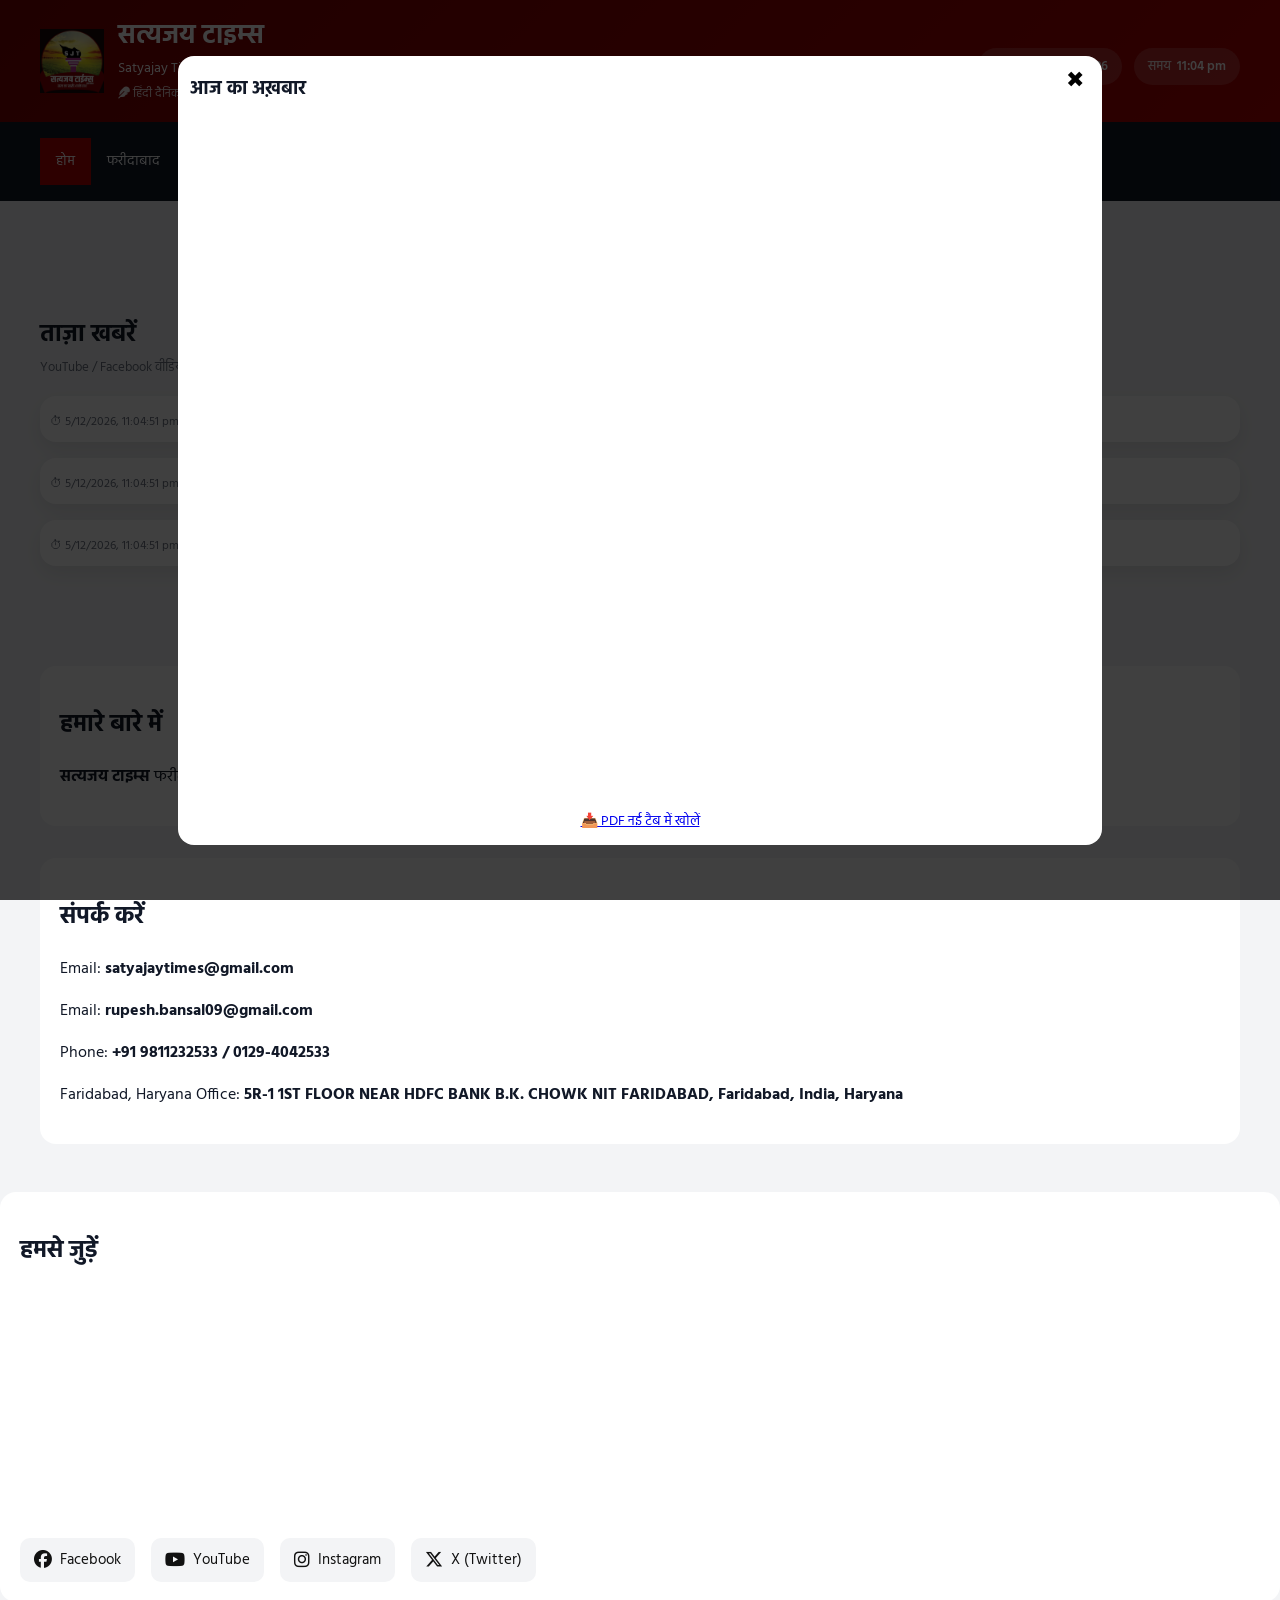
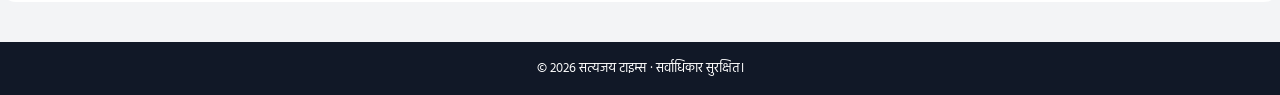
==== index.html @ 30763c0e "28april" ====
<!DOCTYPE html>
<html lang="hi">

<head>
    <meta charset="UTF-8" />
    <title>सत्यजय टाइम्स | Satyajay Times - हिंदी दैनिक</title>
    <!-- Open Graph / WhatsApp / Facebook -->
<meta property="og:type" content="website">
<meta property="og:title" content="सत्यजय टाइम्स | हिंदी दैनिक समाचार पत्र">
<meta property="og:description" content="फरीदाबाद, हरियाणा, राष्ट्रीय और अंतरराष्ट्रीय की ताज़ा और विश्वसनीय हिंदी खबरें।">
<meta property="og:url" content="https://satyajaytimes.com/">
<meta property="og:image" content="https://satyajaytimes.com/logo.jpg">

<!-- Twitter Card (also helps WhatsApp sometimes) -->
<meta name="twitter:card" content="summary_large_image">
<meta name="twitter:title" content="सत्यजय टाइम्स">
<meta name="twitter:description" content="ताज़ा हिंदी समाचार – फरीदाबाद, हरियाणा, राष्ट्रीय व अंतरराष्ट्रीय">
<meta name="twitter:image" content="https://satyajaytimes.com/logo.jpg">


    <meta name="viewport" content="width=device-width, initial-scale=1.0" />
    <meta name="robots" content="index, follow">
    <meta name="googlebot" content="index, follow">
    <meta name="news_keywords" content="Hindi News, Faridabad News, Haryana News, Satyajay Times, Rupesh Bansal, Faridabad">
    


    <link rel="icon" href="/favicon.ico" sizes="any">
<link rel="icon" type="image/png" sizes="32x32" href="/favicon-32x32.png">
<link rel="icon" type="image/png" sizes="16x16" href="/favicon-16x16.png">
<link rel="icon" type="image/png" sizes="48x48" href="/favicon-48x48.png">
<link rel="apple-touch-icon" href="/apple-touch-icon.png">



    <!-- Hindi friendly font -->
    <link href="https://fonts.googleapis.com/css2?family=Hind:wght@300;400;600&display=swap" rel="stylesheet" />

    <!-- Icons -->
    <link rel="stylesheet" href="https://cdnjs.cloudflare.com/ajax/libs/font-awesome/6.5.1/css/all.min.css"
        crossorigin="anonymous" referrerpolicy="no-referrer" />

        <link rel="stylesheet" href="styles.css?v=1" />
</head>

<body>
    <div id="fb-root"></div>
    <script async defer crossorigin="anonymous" src="https://connect.facebook.net/en_US/sdk.js#xfbml=1&version=v19.0">
    </script>

    <div class="page-wrapper">

        <!-- HEADER -->
        <header class="site-header" id="top">
            <div class="container header-inner">
                <div class="logo-block">
                    <img src="logo.jpg" alt="Satyajay Times logo" class="logo-img" />
                    <div class="brand-text">
                        <h1>सत्यजय टाइम्स</h1>
                        <p>Satyajay Times</p>
                        <span class="tagline">
                            <i class="fa-solid fa-feather"></i>
                            हिंदी दैनिक समाचार पत्र
                        </span>
                    </div>
                </div>
                

                <div class="meta-strip">
                    <div class="meta-pill date">
                        <span class="label">तारीख</span>
                        <span class="value" id="date-now">--</span>
                    </div>
                    <div class="meta-pill time">
                        <span class="label">समय</span>
                        <span class="value" id="time-now">--:--</span>
                    </div>
                    <div class="meta-pill temperature">
                        <span class="label">तापमान</span>
                        <span class="value" id="temp-value">--°C</span>
                    </div>
                    <div class="meta-pill aqi">
                        <span class="label">AQI</span>
                        <span class="value" id="aqi-value">--</span>
                    </div>
                </div>
            </div>
        </header>

        <!-- NAVBAR -->
        <div class="nav-wrapper">
            <nav class="site-nav">
                <div class="container">
                    <ul class="nav-list">
                        <li class="nav-item"><a href="#top" class="active">होम</a></li>
                        <li class="nav-item"><a href="Faridabad/index.html">फरीदाबाद</a></li>
                        
                        <li class="nav-item"><a href="#haryana">हरियाणा</a></li>
                        <li class="nav-item"><a href="#cricket">क्रिकेट</a></li>
                        <li class="nav-item"><a href="#entertainment">मनोरंजन</a></li>
                        <li class="nav-item"><a href="#national">राष्ट्रीय</a></li>
                        <li class="nav-item"><a href="#international">अंतरराष्ट्रीय</a></li>
                        <li class="nav-item"><a href="#about">हमारे बारे में</a></li>
                        <li class="nav-item"><a href="#contact">संपर्क करें</a></li>
                    </ul>
                </div>
            </nav>
        </div>

        <!-- MAIN CONTENT -->
        <main class="main-content">
            <div class="container">

                <!-- BREAKING NEWS -->
                <!--<section class="breaking-section">
        <div class="breaking-bar">
          <div class="breaking-label">
            <i class="fa-solid fa-bolt"></i>
            ब्रेकिंग न्यूज़
          </div>
          <div class="breaking-ticker">
            <div class="ticker-track">
              <div class="ticker-item"><time>09:10 PM</time> फरीदाबाद: मुख्य बाजार में ट्रैफिक व्यवस्था के लिए नया प्लान लागू</div>
              <div class="ticker-item"><time>08:45 PM</time> हरियाणा कैबिनेट की बैठक में शिक्षा और स्वास्थ्य से जुड़े महत्वपूर्ण फैसले</div>
              <div class="ticker-item"><time>08:15 PM</time> भारत बनाम ऑस्ट्रेलिया: सीरीज़ के तीसरे मैच में भारत की रोमांचक जीत</div>
              <div class="ticker-item"><time>07:50 PM</time> बॉलीवुड अभिनेता की नई फिल्म ने पहले दिन ही बॉक्स ऑफिस पर रिकॉर्ड बनाया</div>
              <div class="ticker-item"><time>07:20 PM</time> राष्ट्रीय स्तर पर नई आर्थिक नीति पर विशेषज्ञों की राय</div>
              <div class="ticker-item"><time>06:55 PM</time> अंतरराष्ट्रीय मंच पर भारत की कूटनीतिक सफलता की नई कहानी</div>
            </div>
          </div>
        </div>
      </section>-->
                <!-- DAILY PDF BUTTON -->
                <div style="text-align:center; margin:24px 0;">
                    <button id="openPdfBtn" style="
      background:#b30000;
      color:#fff;
      border:none;
      padding:12px 22px;
      font-size:16px;
      border-radius:12px;
      cursor:pointer;">
                        📰 आज का अख़बार (PDF)
                    </button>
                </div>


                <!-- LATEST NEWS (AUTO LINK SYSTEM) -->
                <section class="section-block">
                    <div class="section-header">
                        <h2>ताज़ा खबरें</h2>
                        <span class="meta">YouTube / Facebook वीडियो और पोस्ट</span>
                    </div>

                    <!-- AUTO LINK BASED NEWS -->
                    <div id="links-feed" class="news-grid"></div>

                    <!-- OLD IMAGE + MANUAL SYSTEM (COMMENTED FOR FUTURE)
        <div class="news-grid">
          <article class="news-card">Old news cards here</article>
        </div>
        -->

                </section>

                <!-- ABOUT -->
                <section id="about" class="info-section">
                    <h2>हमारे बारे में</h2>
                    <p><strong>सत्यजय टाइम्स</strong> फरीदाबाद और आसपास के क्षेत्रों के साथ-साथ प्रदेश,
                        राष्ट्रीय और अंतरराष्ट्रीय मुद्दों पर संतुलित एवं विश्वसनीय खबरें देने के लिए प्रतिबद्ध हिंदी
                        दैनिक समाचार पत्र है।</p>
                </section>

                <!-- CONTACT -->
                <section id="contact" class="info-section">
                    <h2>संपर्क करें</h2>
                    <p>Email: <strong>satyajaytimes@gmail.com</strong></p>
                    <p>Email: <strong>rupesh.bansal09@gmail.com</strong></p>
                    <p>Phone: <strong>+91 9811232533 / 0129-4042533</strong></p>
                    <p>Faridabad, Haryana Office: <strong>5R-1 1ST FLOOR NEAR HDFC BANK B.K. CHOWK NIT FARIDABAD,
                            Faridabad, India, Haryana </strong></p>
                </section>

            </div>
        </main>
        <!-- LOCATION & SOCIAL -->
        <section class="info-section">
            <h2>हमसे जुड़ें</h2>

            <!-- MAP -->
            <div style="margin-bottom:20px;">
                <iframe
                    src="https://www.google.com/maps/embed?pb=!1m18!1m12!1m3!1d3710.969725164537!2d77.29957937571166!3d28.392610775796694!2m3!1f0!2f0!3f0!3m2!1i1024!2i768!4f13.1!3m3!1m2!1s0x390cdd01fb3ea26f%3A0xd222b6562fa41faf!2sSatyajay%20Times!5e1!3m2!1sen!2sin!4v1766245062531!5m2!1sen!2sin"
                    width="100%" height="220" style="border:0; border-radius:12px;" loading="lazy">
                </iframe>
            </div>

            <!-- SOCIAL LINKS -->
            <div class="social-links">
                <a href="https://www.facebook.com/satyajaytimess/" target="_blank">
                    <i class="fa-brands fa-facebook"></i> Facebook
                </a>

                <a href="https://www.youtube.com/channel/UCKtD2rFhtIS6BBQ-sG9L4zQ" target="_blank">
                    <i class="fa-brands fa-youtube"></i> YouTube
                </a>

                <a href="https://www.instagram.com/satyajaytimes/" target="_blank">
                    <i class="fa-brands fa-instagram"></i> Instagram
                </a>

                <a href="https://x.com/times63519" target="_blank">
                    <i class="fa-brands fa-x-twitter"></i> X (Twitter)
                </a>
            </div>
        </section>


        <!-- FOOTER -->
        <footer class="site-footer">
            <div class="container">
                <div class="footer-bottom">
                    &copy; <span id="year-now"></span> सत्यजय टाइम्स · सर्वाधिकार सुरक्षित।
                </div>
            </div>
        </footer>

    </div>
    <div id="pdfPopup" style="
  display:none;
  position:fixed;
  inset:0;
  background:rgba(0,0,0,0.75);
  z-index:9999;
  justify-content:center;
  align-items:center;
">

        <div style="
    background:#fff;
    width:90%;
    max-width:900px;
    height:85%;
    border-radius:16px;
    padding:12px;
    position:relative;
    display:flex;
    flex-direction:column;
  ">

            <button id="closePdfBtn" style="
      position:absolute;
      top:10px;
      right:12px;
      font-size:22px;
      background:none;
      border:none;
      cursor:pointer;
    ">✖</button>

            <h3 style="margin:6px 0 10px;">आज का अख़बार</h3>

            <iframe src="28april.pdf" style="flex:1; border:none; border-radius:10px;"></iframe>

            <a href="28april.pdf" target="_blank" style="text-align:center; margin-top:10px; font-size:14px;">
                📥 PDF नई टैब में खोलें
            </a>
        </div>
    </div>

    <script src="script.js?v=112"></script>

    <!-- PDF POPUP -->


</body>

</html>
---- styles.css ----
/* ===== BASE ===== */
body {
  margin: 0;
  font-family: "Hind", sans-serif;
  background: #f3f4f6;
  color: #111827;
}

.container {
  max-width: 1200px;
  margin: auto;
  padding: 16px;
}

.page-wrapper {
  background: #f3f4f6;
}

/* ===== HEADER ===== */
.site-header {
  background: linear-gradient(135deg, #7c0000, #b30000);
  color: #fff;
}

.header-inner {
  display: flex;
  justify-content: space-between;
  align-items: center;
  flex-wrap: wrap;
}

.logo-block {
  display: flex;
  align-items: center;
  gap: 14px;
}

.logo-img {
  width: 64px;
  height: auto;
}

.brand-text h1 {
  margin: 0;
  font-size: 26px;
}

.brand-text p {
  margin: 0;
  font-size: 14px;
}

.tagline {
  font-size: 12px;
  opacity: 0.9;
}

/* ===== META STRIP ===== */
/* ===== TOP META STRIP FIX ===== */

.meta-strip {
  display: flex;
  justify-content: center;   /* center align */
  align-items: center;
  gap: 12px;
  flex-wrap: wrap;
  margin-top: 10px;
}

.meta-pill {
  background: rgba(255, 255, 255, 0.18);
  padding: 8px 14px;
  border-radius: 999px;
  font-size: 13px;
  display: flex;
  gap: 6px;
  align-items: center;
  white-space: nowrap;
}

.meta-pill .label {
  opacity: 0.85;
  font-weight: 500;
}

.meta-pill .value {
  font-weight: 600;
}



/* ===== NAVBAR ===== */
.nav-wrapper {
  background: #111827;
}

.site-nav .nav-list {
  display: flex;
  flex-wrap: wrap;
  list-style: none;
  padding: 0;
  margin: 0;
}

.nav-item a {
  display: block;
  padding: 12px 16px;
  color: #fff;
  text-decoration: none;
  font-size: 14px;
}

.nav-item a:hover,
.nav-item a.active {
  background: #b30000;
}

/* ===== BREAKING NEWS ===== */
.breaking-section {
  margin-top: 16px;
}

.breaking-bar {
  background: #fde68a;
  display: flex;
  align-items: center;
  padding: 10px;
  border-radius: 12px;
}

.breaking-label {
  font-weight: bold;
  color: #92400e;
  margin-right: 16px;
  white-space: nowrap;
}

.breaking-ticker {
  overflow: hidden;
}

.ticker-track {
  display: flex;
  gap: 32px;
  animation: scroll 25s linear infinite;
}

.ticker-item {
  white-space: nowrap;
  font-size: 14px;
}

@keyframes scroll {
  from { transform: translateX(0); }
  to { transform: translateX(-100%); }
}

/* ===== SECTIONS ===== */
.section-block {
  margin-top: 32px;
}

.section-header h2 {
  margin: 0;
}

.section-header .meta {
  font-size: 13px;
  color: #6b7280;
}

/* ===== NEWS GRID ===== */
.news-grid {
  margin-top: 16px;
  display: grid;
  grid-template-columns: repeat(auto-fit, minmax(320px, 1fr));
  gap: 16px;
}

.news-card {
  background: #ffffff;
  border-radius: 16px;
  padding: 10px;
  box-shadow: 0 8px 20px rgba(0,0,0,0.08);
}

.embed-box iframe {
  width: 100%;
  height: 240px;
  border-radius: 12px;
  border: none;
}

.news-time {
  font-size: 12px;
  color: #6b7280;
  margin-top: 6px;
}

/* ===== INFO SECTIONS ===== */
.info-section {
  margin-top: 32px;
  background: #ffffff;
  padding: 20px;
  border-radius: 16px;
}

/* ===== FOOTER ===== */
.site-footer {
  margin-top: 40px;
  background: #111827;
  color: #fff;
}

.footer-bottom {
  text-align: center;
  font-size: 13px;
}

/* ===== RESPONSIVE ===== */
@media (max-width: 640px) {
  .header-inner {
    flex-direction: column;
    align-items: flex-start;
    gap: 12px;
  }

  .embed-box iframe {
    height: 200px;
  }
}
/* ===== FACEBOOK EMBED FIX ===== */

/* Force Facebook posts to fit card */
.fb-post,
.fb-post span,
.fb-post iframe {
  width: 100% !important;
  max-width: 100% !important;
}

/* Prevent overlap inside cards */
.embed-box {
  overflow: hidden;
}

/* Make cards auto-adjust height */
.news-card {
  display: flex;
  flex-direction: column;
}

/* Facebook internal iframe fix */
.fb-post iframe {
  min-width: 100% !important;
}
@media (max-width: 640px) {
  .fb-post {
    transform: scale(0.95);
    transform-origin: top left;
  }
}
/* Hide temperature & AQI pills */
.meta-pill.temperature,
.meta-pill.aqi {
  display: none;
}
/* ===== SOCIAL LINKS ===== */
.social-links {
  display: flex;
  gap: 16px;
  flex-wrap: wrap;
}

.social-links a {
  text-decoration: none;
  font-size: 15px;
  color: #111;
  background: #f3f4f6;
  padding: 10px 14px;
  border-radius: 10px;
  display: flex;
  align-items: center;
  gap: 8px;
}

.social-links a:hover {
  background: #b30000;
  color: #fff;
}

.social-links i {
  font-size: 18px;
}
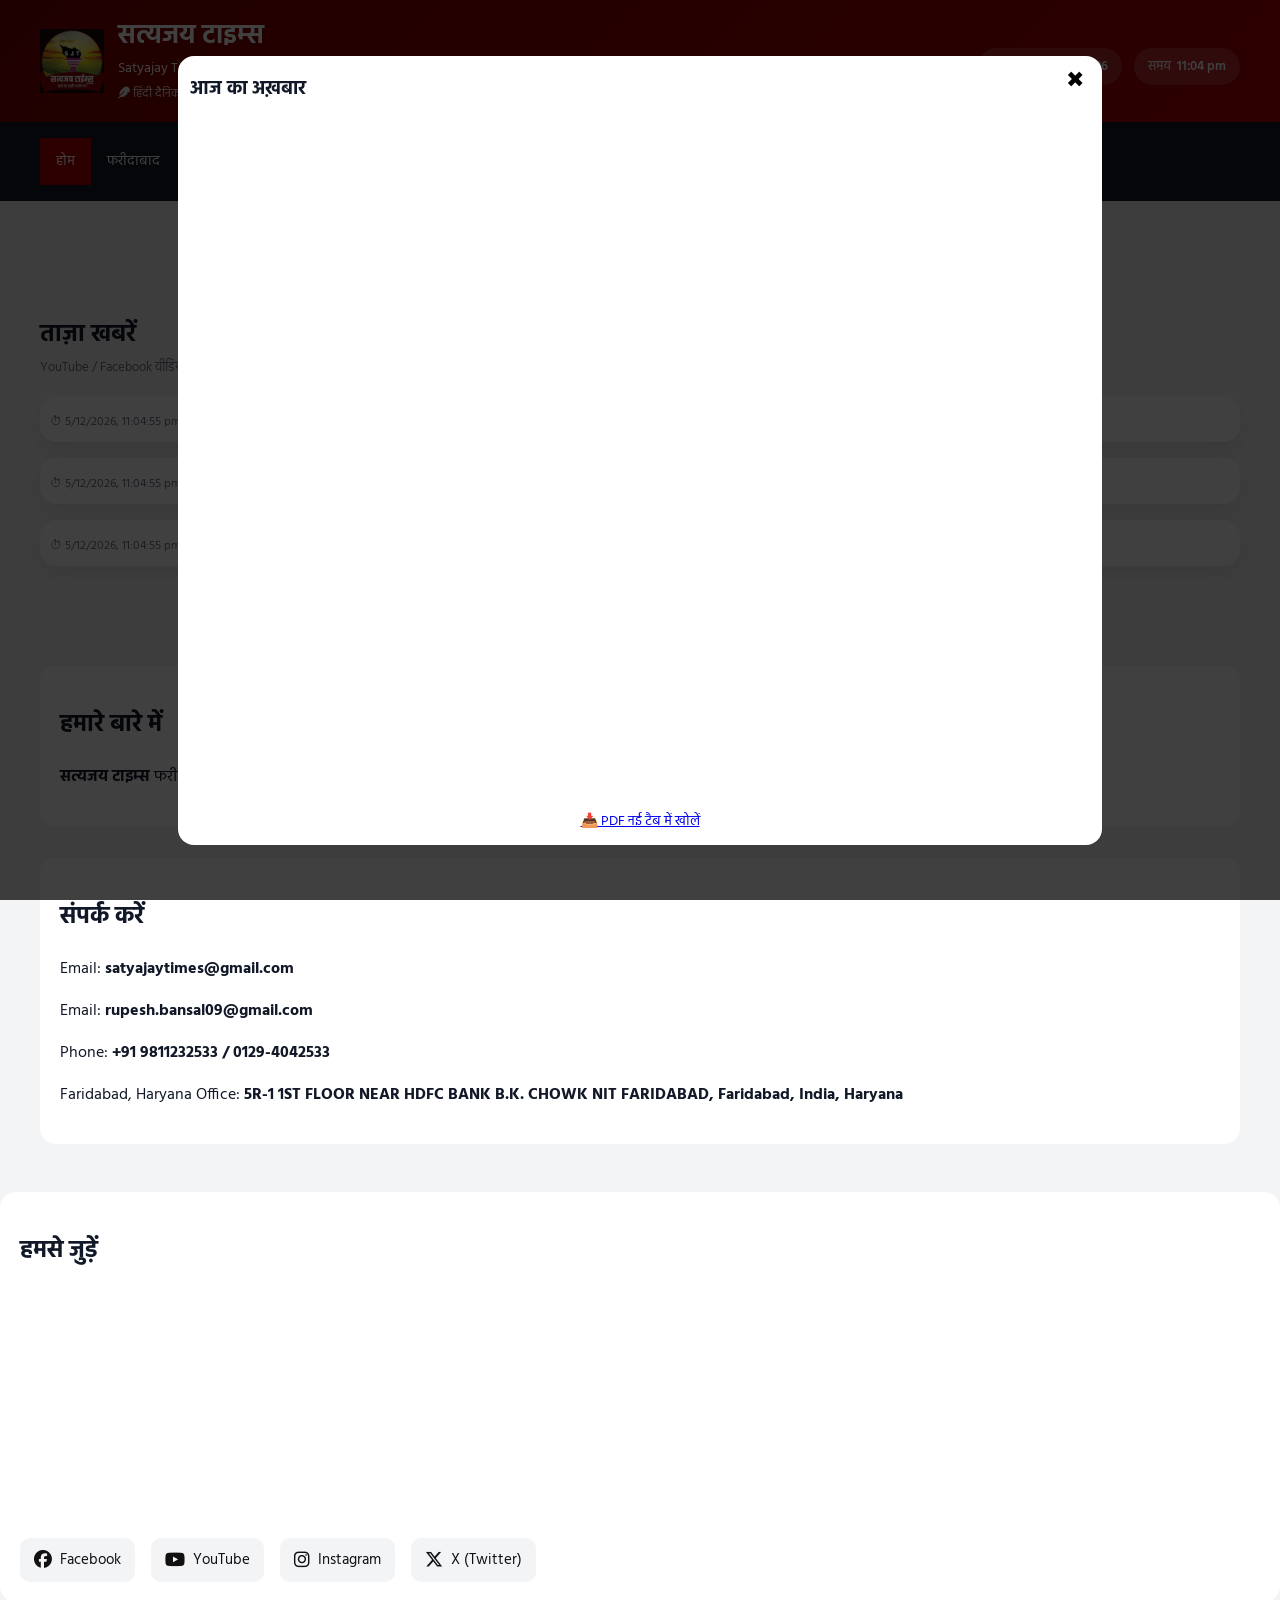
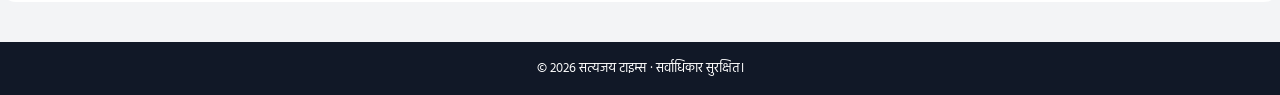
==== commit 55eac880: "29april" ====
--- a/index.html
+++ b/index.html
@@ -260,15 +260,15 @@
 
             <h3 style="margin:6px 0 10px;">आज का अख़बार</h3>
 
-            <iframe src="28april.pdf" style="flex:1; border:none; border-radius:10px;"></iframe>
-
-            <a href="28april.pdf" target="_blank" style="text-align:center; margin-top:10px; font-size:14px;">
+            <iframe src="29april.pdf" style="flex:1; border:none; border-radius:10px;"></iframe>
+
+            <a href="29april.pdf" target="_blank" style="text-align:center; margin-top:10px; font-size:14px;">
                 📥 PDF नई टैब में खोलें
             </a>
         </div>
     </div>
 
-    <script src="script.js?v=112"></script>
+    <script src="script.js?v=113"></script>
 
     <!-- PDF POPUP -->
 
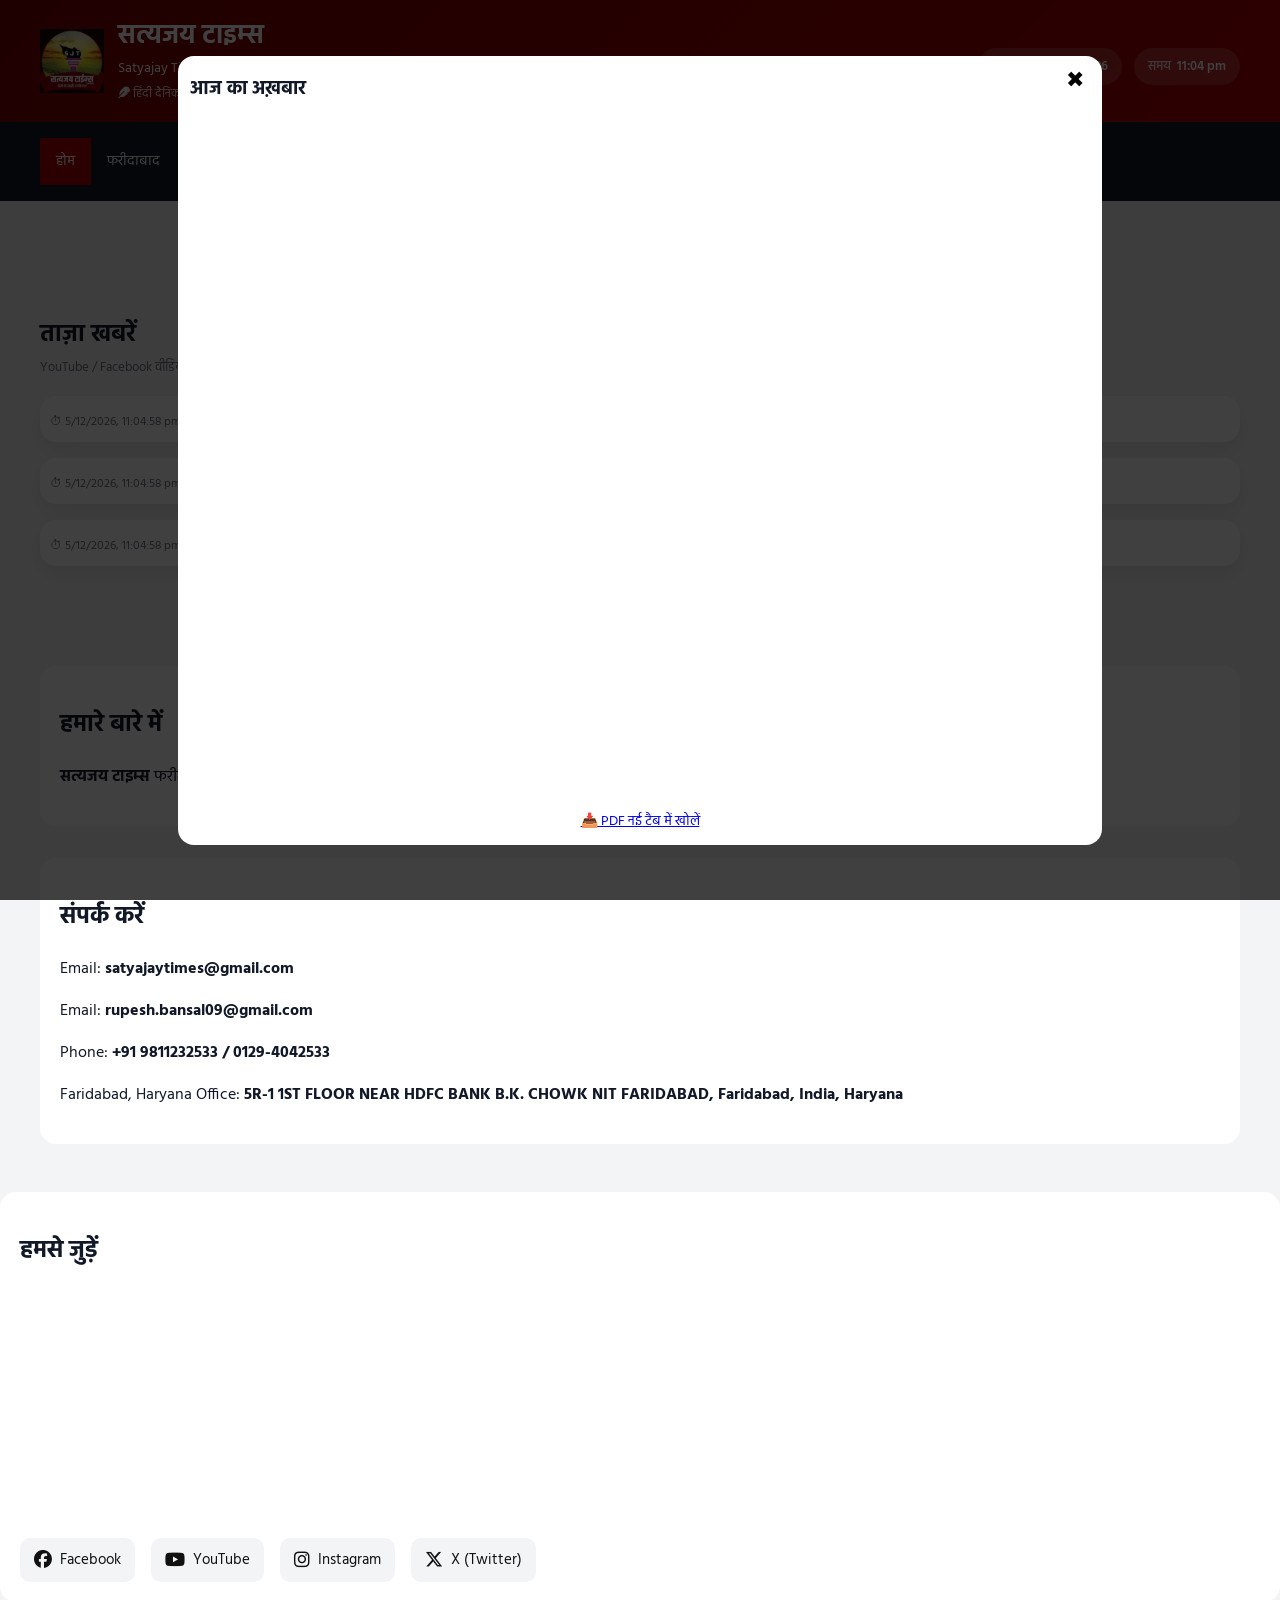
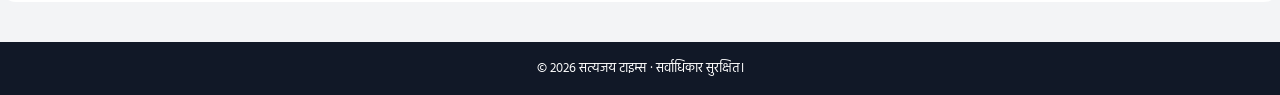
==== commit 4bf88b83: "30april" ====
--- a/index.html
+++ b/index.html
@@ -260,15 +260,15 @@
 
             <h3 style="margin:6px 0 10px;">आज का अख़बार</h3>
 
-            <iframe src="29april.pdf" style="flex:1; border:none; border-radius:10px;"></iframe>
-
-            <a href="29april.pdf" target="_blank" style="text-align:center; margin-top:10px; font-size:14px;">
+            <iframe src="30april.pdf" style="flex:1; border:none; border-radius:10px;"></iframe>
+
+            <a href="30april.pdf" target="_blank" style="text-align:center; margin-top:10px; font-size:14px;">
                 📥 PDF नई टैब में खोलें
             </a>
         </div>
     </div>
 
-    <script src="script.js?v=113"></script>
+    <script src="script.js?v=114"></script>
 
     <!-- PDF POPUP -->
 
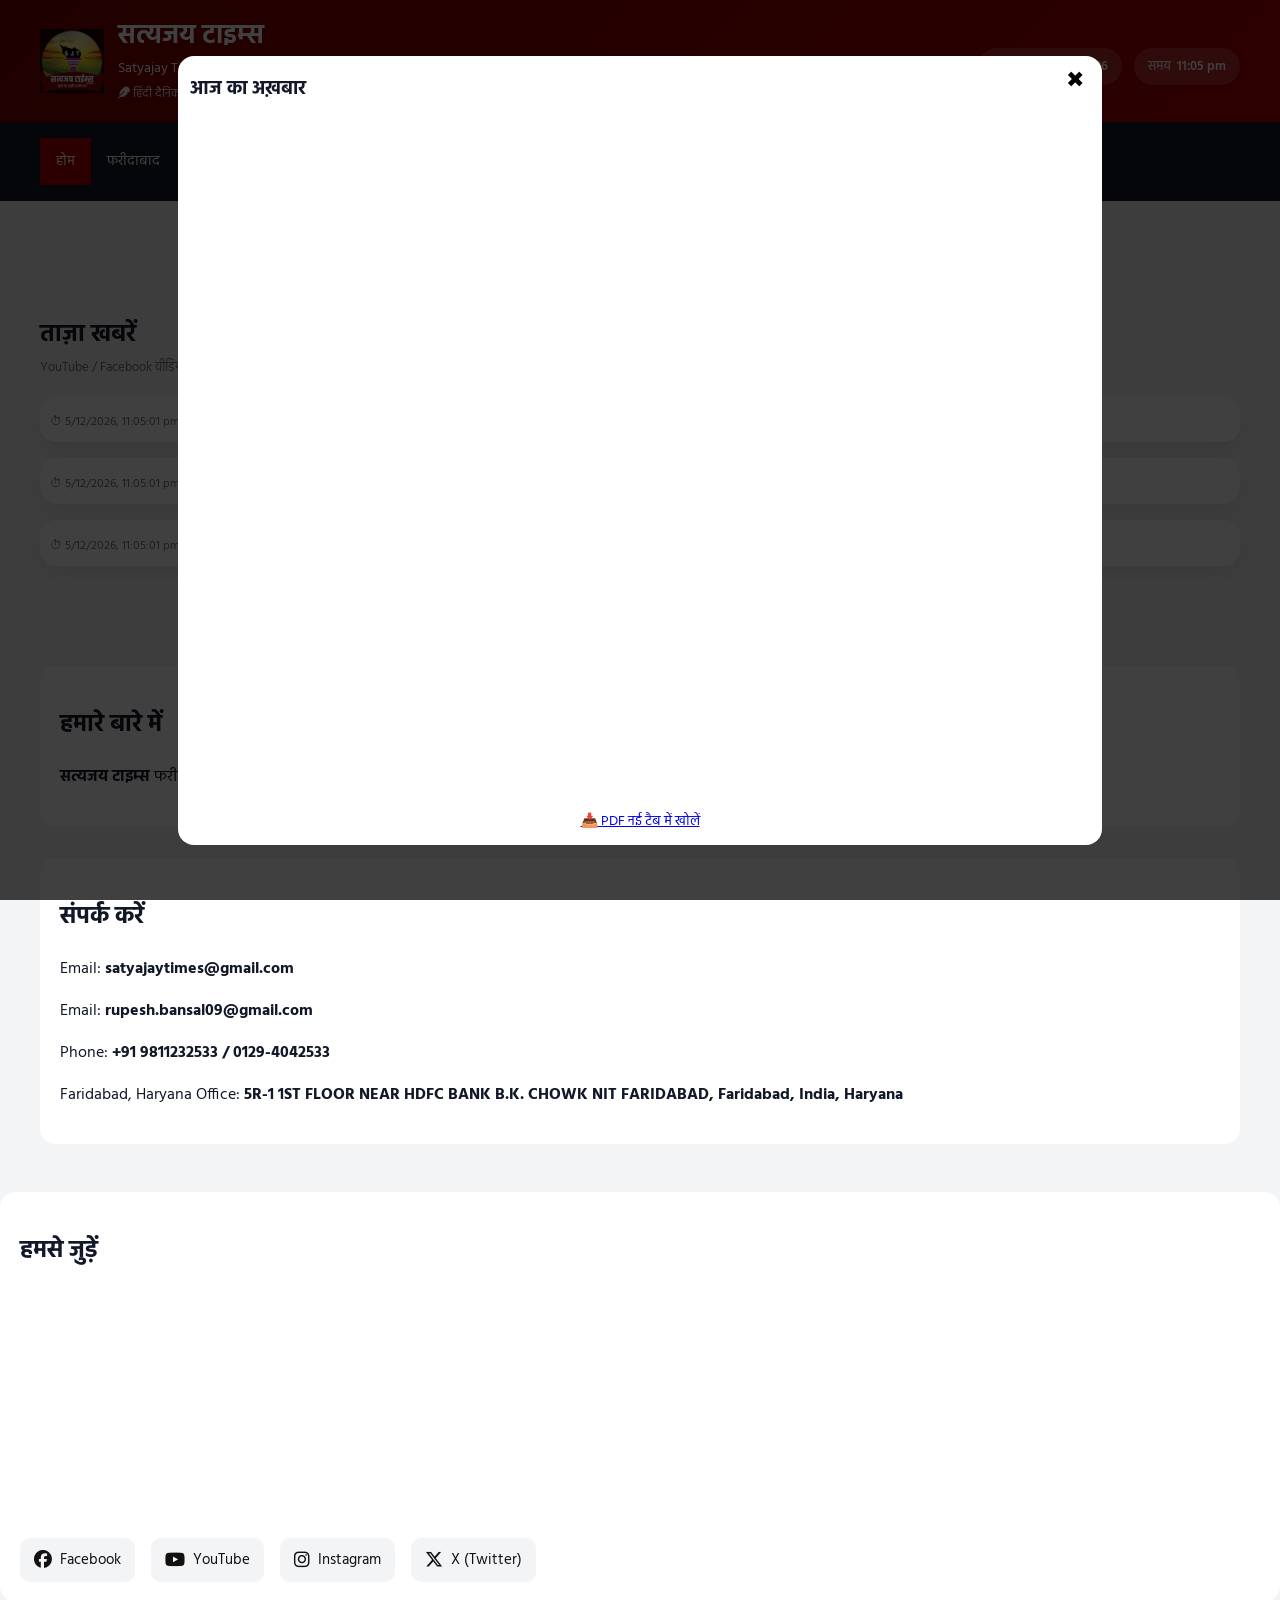
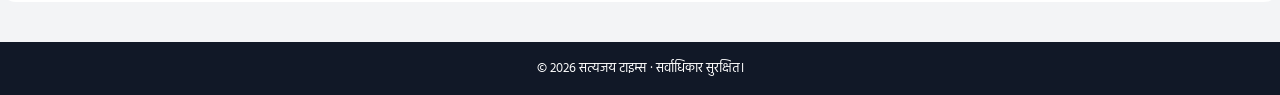
==== commit 5f5e99df: "1may" ====
--- a/index.html
+++ b/index.html
@@ -260,15 +260,15 @@
 
             <h3 style="margin:6px 0 10px;">आज का अख़बार</h3>
 
-            <iframe src="30april.pdf" style="flex:1; border:none; border-radius:10px;"></iframe>
-
-            <a href="30april.pdf" target="_blank" style="text-align:center; margin-top:10px; font-size:14px;">
+            <iframe src="1may.pdf" style="flex:1; border:none; border-radius:10px;"></iframe>
+
+            <a href="1may.pdf" target="_blank" style="text-align:center; margin-top:10px; font-size:14px;">
                 📥 PDF नई टैब में खोलें
             </a>
         </div>
     </div>
 
-    <script src="script.js?v=114"></script>
+    <script src="script.js?v=115"></script>
 
     <!-- PDF POPUP -->
 
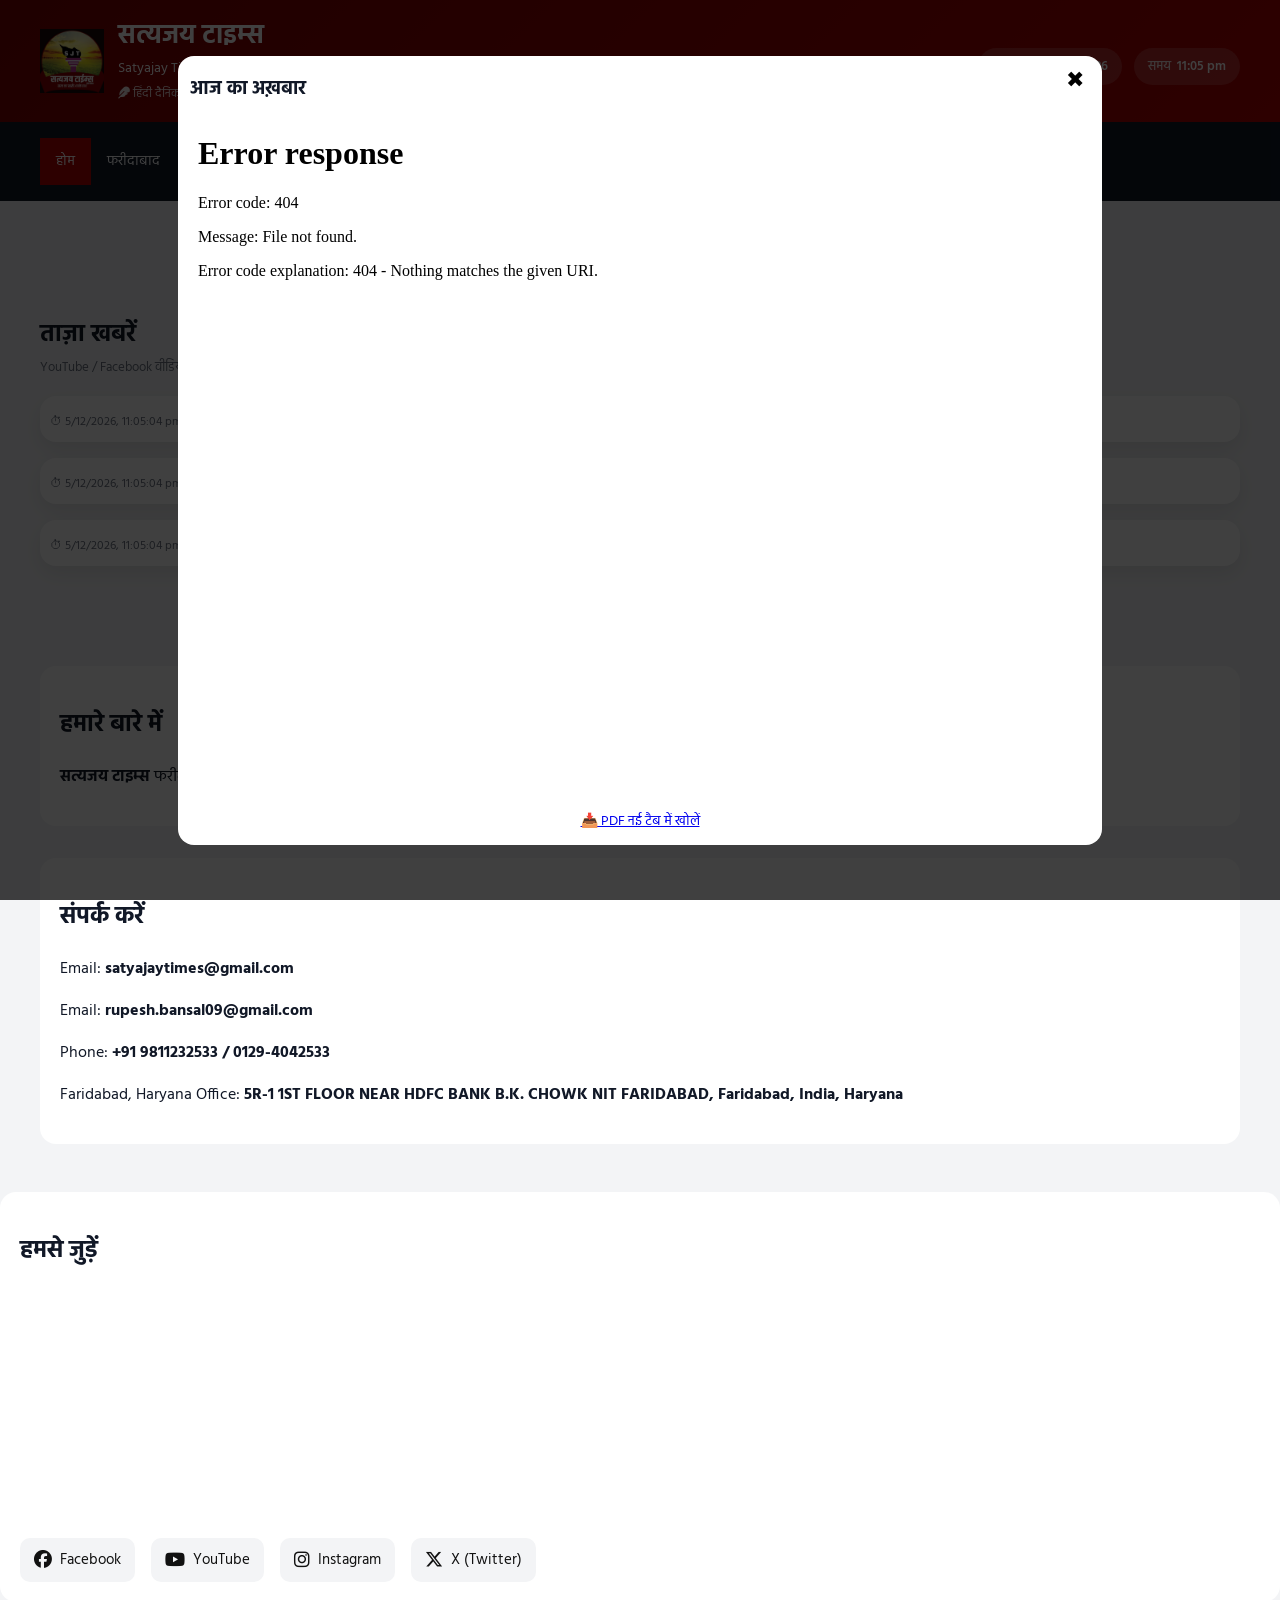
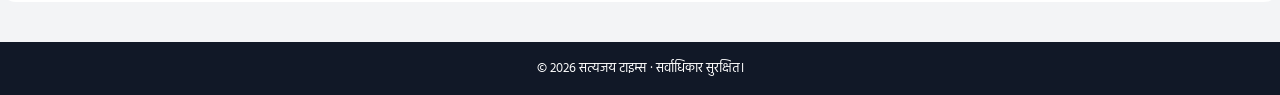
==== commit 2a94d0cb: "2may" ====
--- a/index.html
+++ b/index.html
@@ -260,15 +260,15 @@
 
             <h3 style="margin:6px 0 10px;">आज का अख़बार</h3>
 
-            <iframe src="1may.pdf" style="flex:1; border:none; border-radius:10px;"></iframe>
-
-            <a href="1may.pdf" target="_blank" style="text-align:center; margin-top:10px; font-size:14px;">
+            <iframe src="2may.pdf" style="flex:1; border:none; border-radius:10px;"></iframe>
+
+            <a href="2may.pdf" target="_blank" style="text-align:center; margin-top:10px; font-size:14px;">
                 📥 PDF नई टैब में खोलें
             </a>
         </div>
     </div>
 
-    <script src="script.js?v=115"></script>
+    <script src="script.js?v=116"></script>
 
     <!-- PDF POPUP -->
 
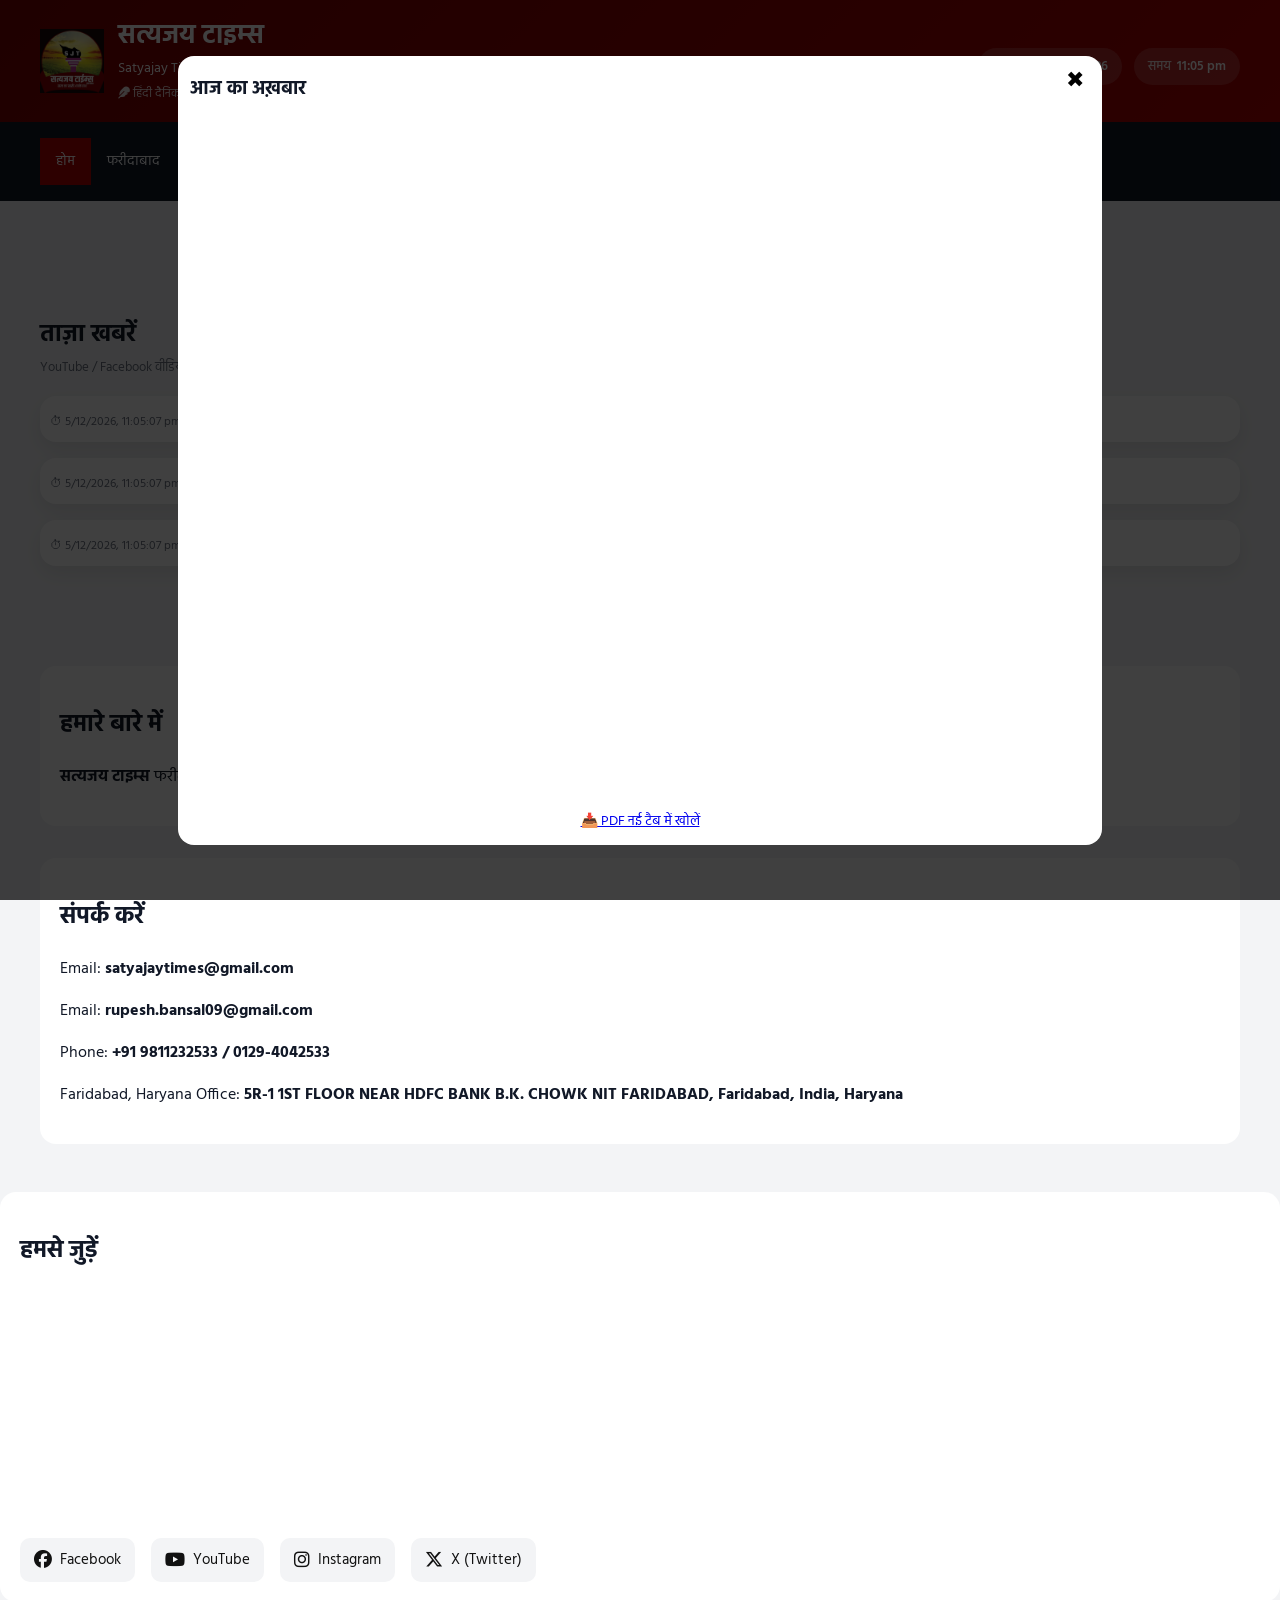
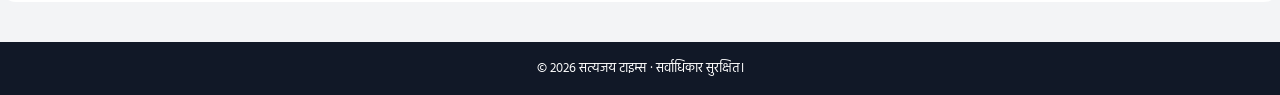
==== commit 07c6ebe2: "3may" ====
--- a/index.html
+++ b/index.html
@@ -260,15 +260,15 @@
 
             <h3 style="margin:6px 0 10px;">आज का अख़बार</h3>
 
-            <iframe src="2may.pdf" style="flex:1; border:none; border-radius:10px;"></iframe>
-
-            <a href="2may.pdf" target="_blank" style="text-align:center; margin-top:10px; font-size:14px;">
+            <iframe src="3may.pdf" style="flex:1; border:none; border-radius:10px;"></iframe>
+
+            <a href="3may.pdf" target="_blank" style="text-align:center; margin-top:10px; font-size:14px;">
                 📥 PDF नई टैब में खोलें
             </a>
         </div>
     </div>
 
-    <script src="script.js?v=116"></script>
+    <script src="script.js?v=117"></script>
 
     <!-- PDF POPUP -->
 
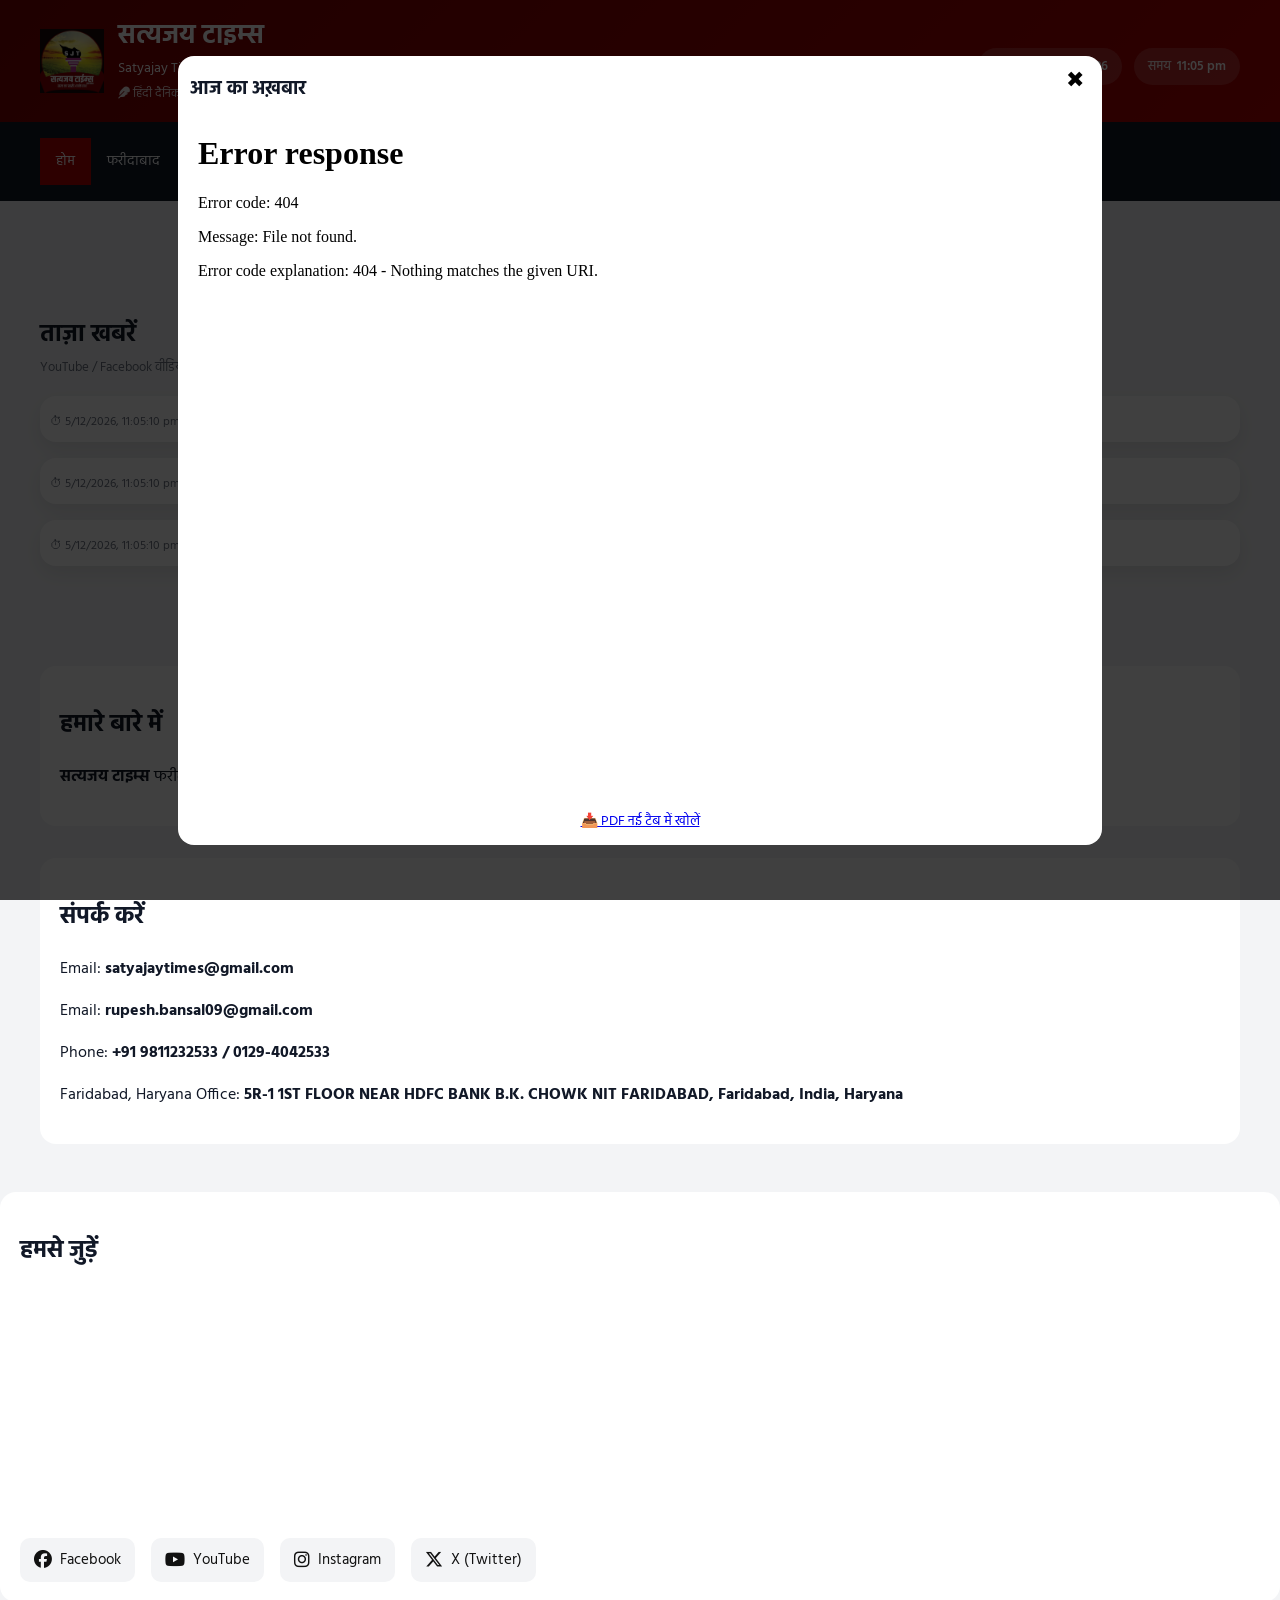
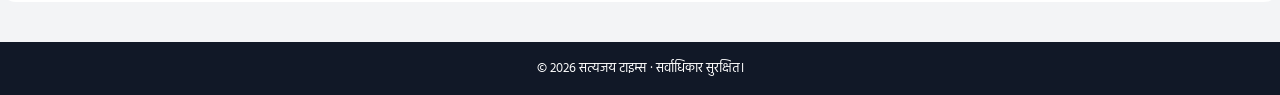
==== commit e7104054: "new" ====
--- a/index.html
+++ b/index.html
@@ -260,15 +260,15 @@
 
             <h3 style="margin:6px 0 10px;">आज का अख़बार</h3>
 
-            <iframe src="3may.pdf" style="flex:1; border:none; border-radius:10px;"></iframe>
-
-            <a href="3may.pdf" target="_blank" style="text-align:center; margin-top:10px; font-size:14px;">
+            <iframe src="4may.pdf" style="flex:1; border:none; border-radius:10px;"></iframe>
+
+            <a href="4may.pdf" target="_blank" style="text-align:center; margin-top:10px; font-size:14px;">
                 📥 PDF नई टैब में खोलें
             </a>
         </div>
     </div>
 
-    <script src="script.js?v=117"></script>
+    <script src="script.js?v=118"></script>
 
     <!-- PDF POPUP -->
 
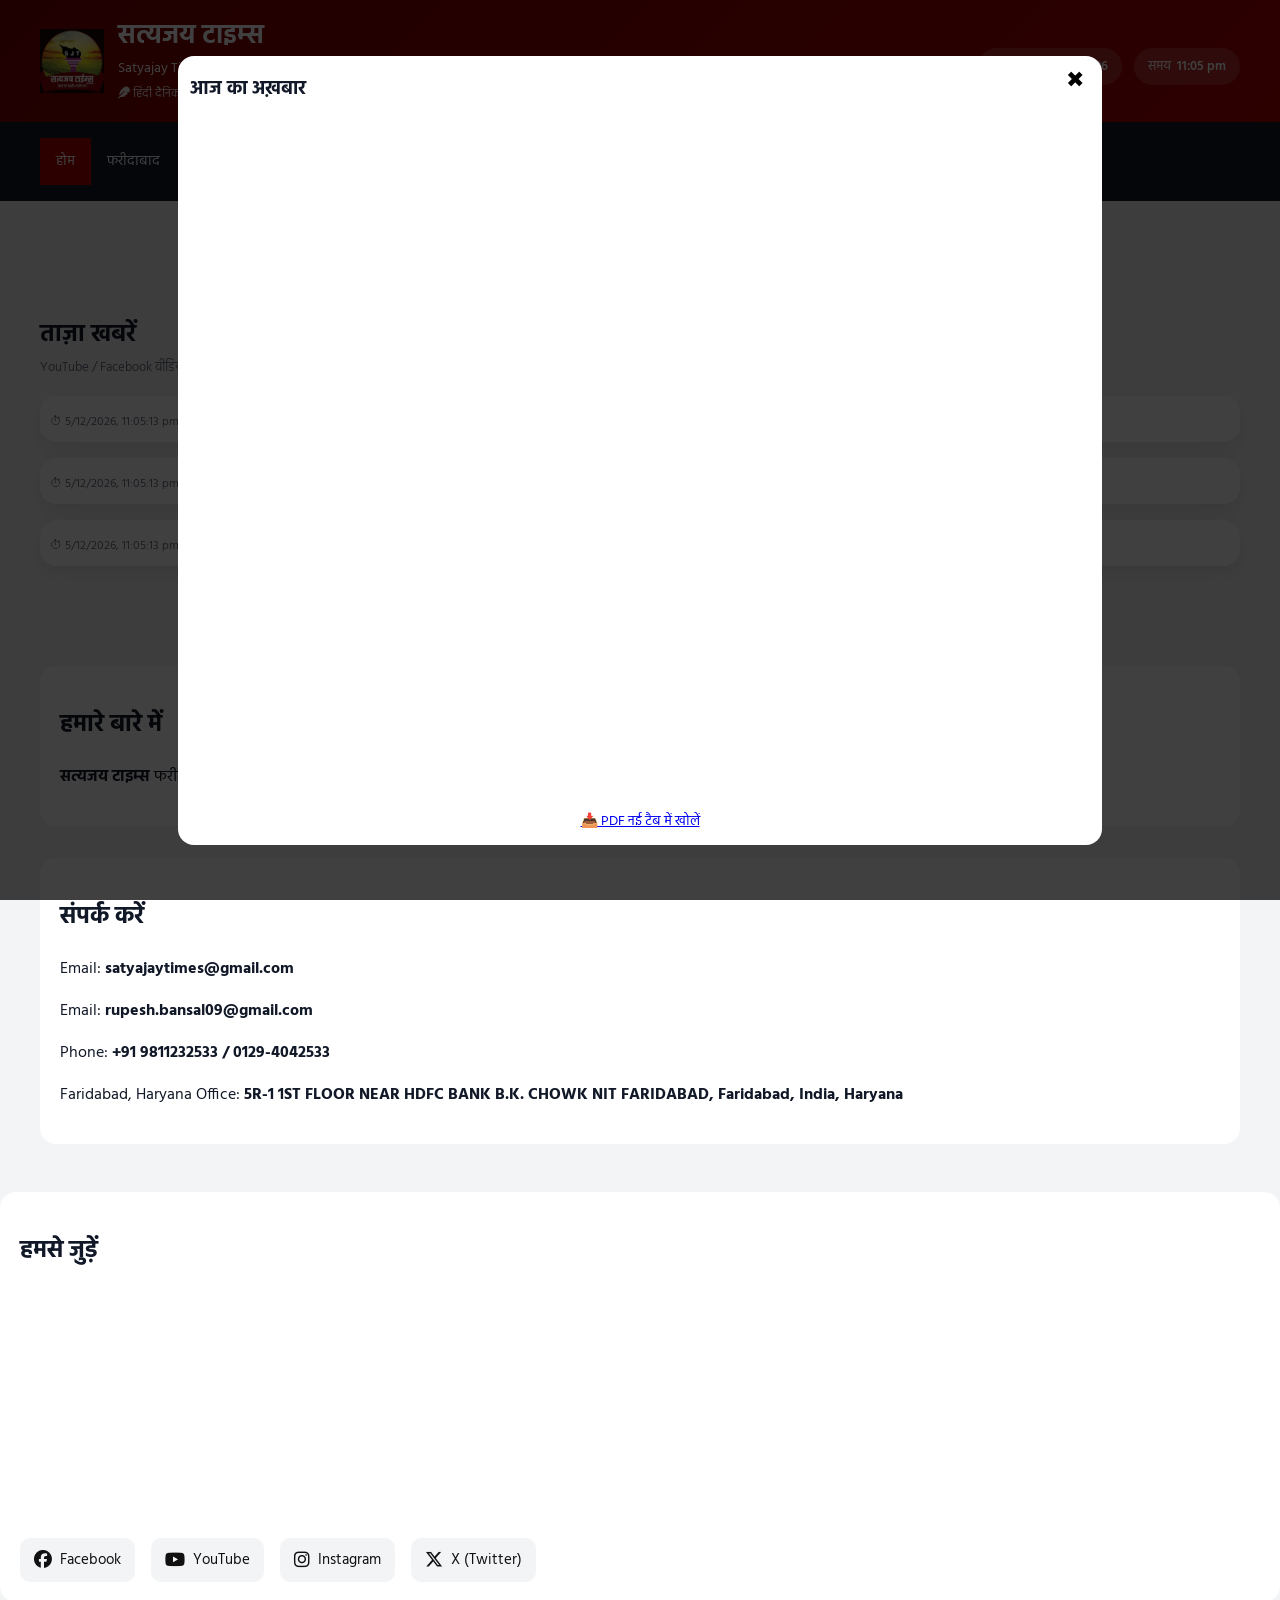
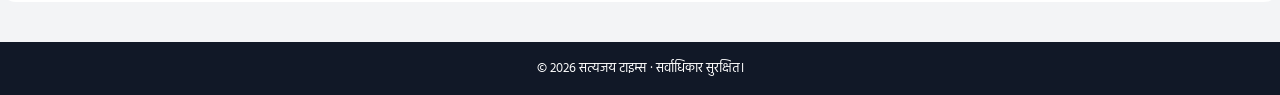
==== commit 000ff116: "6may" ====
--- a/index.html
+++ b/index.html
@@ -260,15 +260,15 @@
 
             <h3 style="margin:6px 0 10px;">आज का अख़बार</h3>
 
-            <iframe src="4may.pdf" style="flex:1; border:none; border-radius:10px;"></iframe>
-
-            <a href="4may.pdf" target="_blank" style="text-align:center; margin-top:10px; font-size:14px;">
+            <iframe src="6may.pdf" style="flex:1; border:none; border-radius:10px;"></iframe>
+
+            <a href="6may.pdf" target="_blank" style="text-align:center; margin-top:10px; font-size:14px;">
                 📥 PDF नई टैब में खोलें
             </a>
         </div>
     </div>
 
-    <script src="script.js?v=118"></script>
+    <script src="script.js?v=119"></script>
 
     <!-- PDF POPUP -->
 
